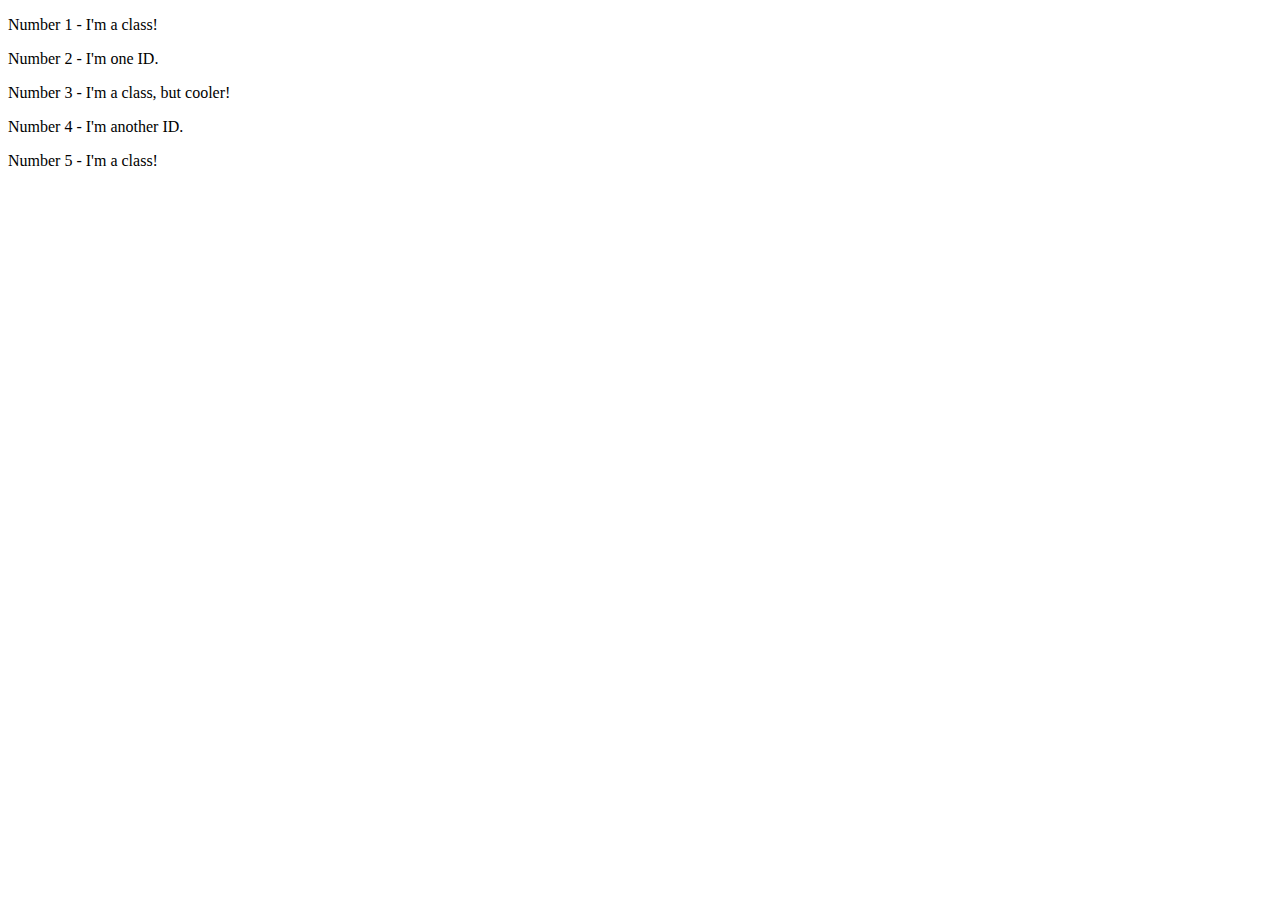
==== foundations/02-class-id-selectors/index.html @ c0c77eb2 "Added Classes and Id's" ====
<!DOCTYPE html>
<html lang="en">
  <head>
    <meta charset="UTF-8">
    <meta http-equiv="X-UA-Compatible" content="IE=edge">
    <meta name="viewport" content="width=device-width, initial-scale=1.0">
    <title>Class and ID Selectors</title>
    <link rel="stylesheet" href="style.css">
  </head>
  <body>
    <p class = "odd">Number 1 - I'm a class!</p>
    <div id = "second">Number 2 - I'm one ID.</div>
    <p class = "odd" class = "cooler">Number 3 - I'm a class, but cooler!</p>
    <div id = "fourth" class = "cooler">Number 4 - I'm another ID.</div>
    <p class = "odd">Number 5 - I'm a class!</p>
  </body>
</html>
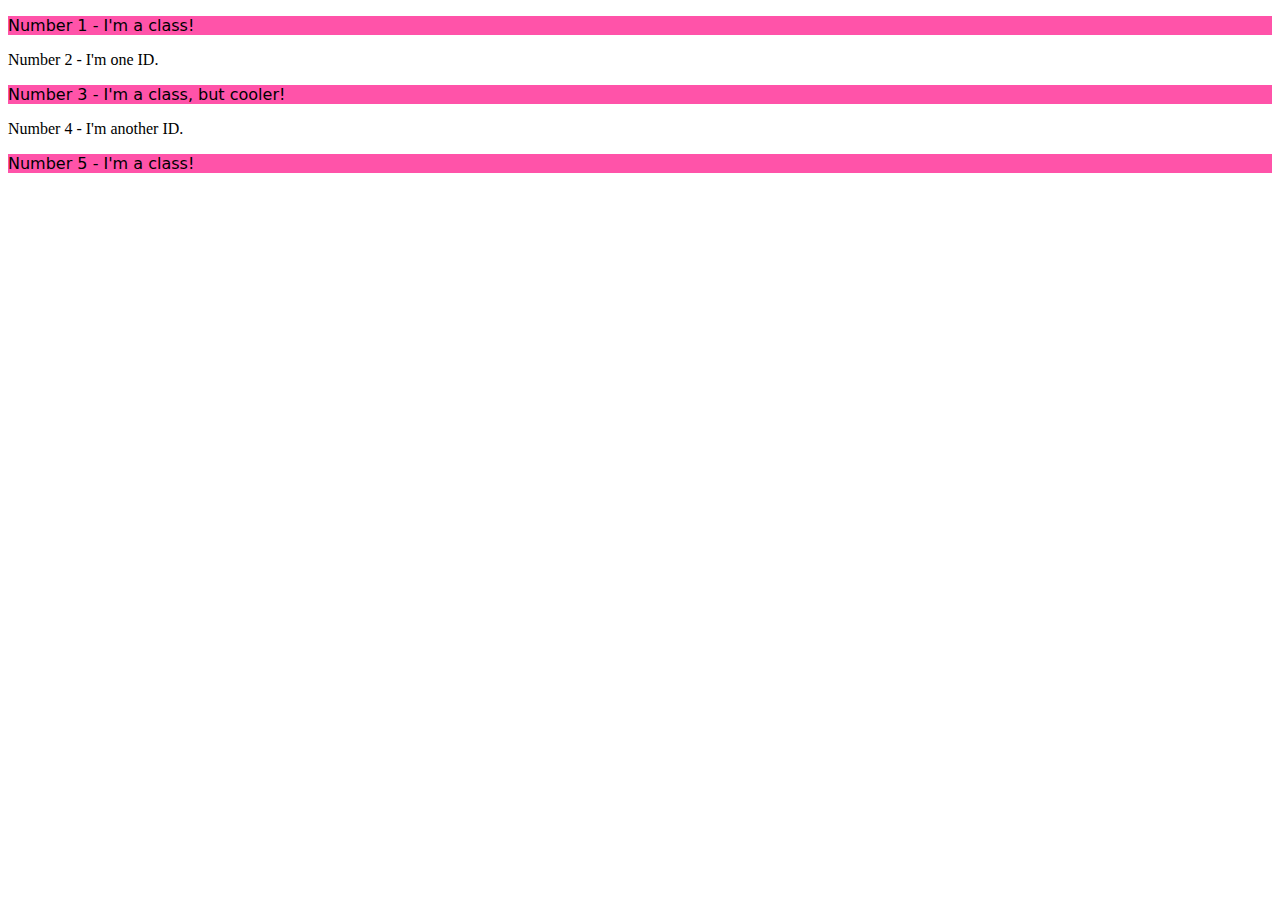
==== commit 79c7d4c7: "Revised Index File" ====
--- a/foundations/02-class-id-selectors/index.html
+++ b/foundations/02-class-id-selectors/index.html
@@ -10,8 +10,8 @@
   <body>
     <p class = "odd">Number 1 - I'm a class!</p>
     <div id = "second">Number 2 - I'm one ID.</div>
-    <p class = "odd" class = "cooler">Number 3 - I'm a class, but cooler!</p>
-    <div id = "fourth" class = "cooler">Number 4 - I'm another ID.</div>
+    <p class = "odd cool">Number 3 - I'm a class, but cooler!</p>
+    <div id = "fourth">Number 4 - I'm another ID.</div>
     <p class = "odd">Number 5 - I'm a class!</p>
   </body>
 </html>--- a/foundations/02-class-id-selectors/style.css
+++ b/foundations/02-class-id-selectors/style.css
@@ -0,0 +1,4 @@
+.odd {
+  background-color: rgb(255, 83, 169);
+  font-family: Verdana, "DejaVu Sans", sans-serif;
+}
